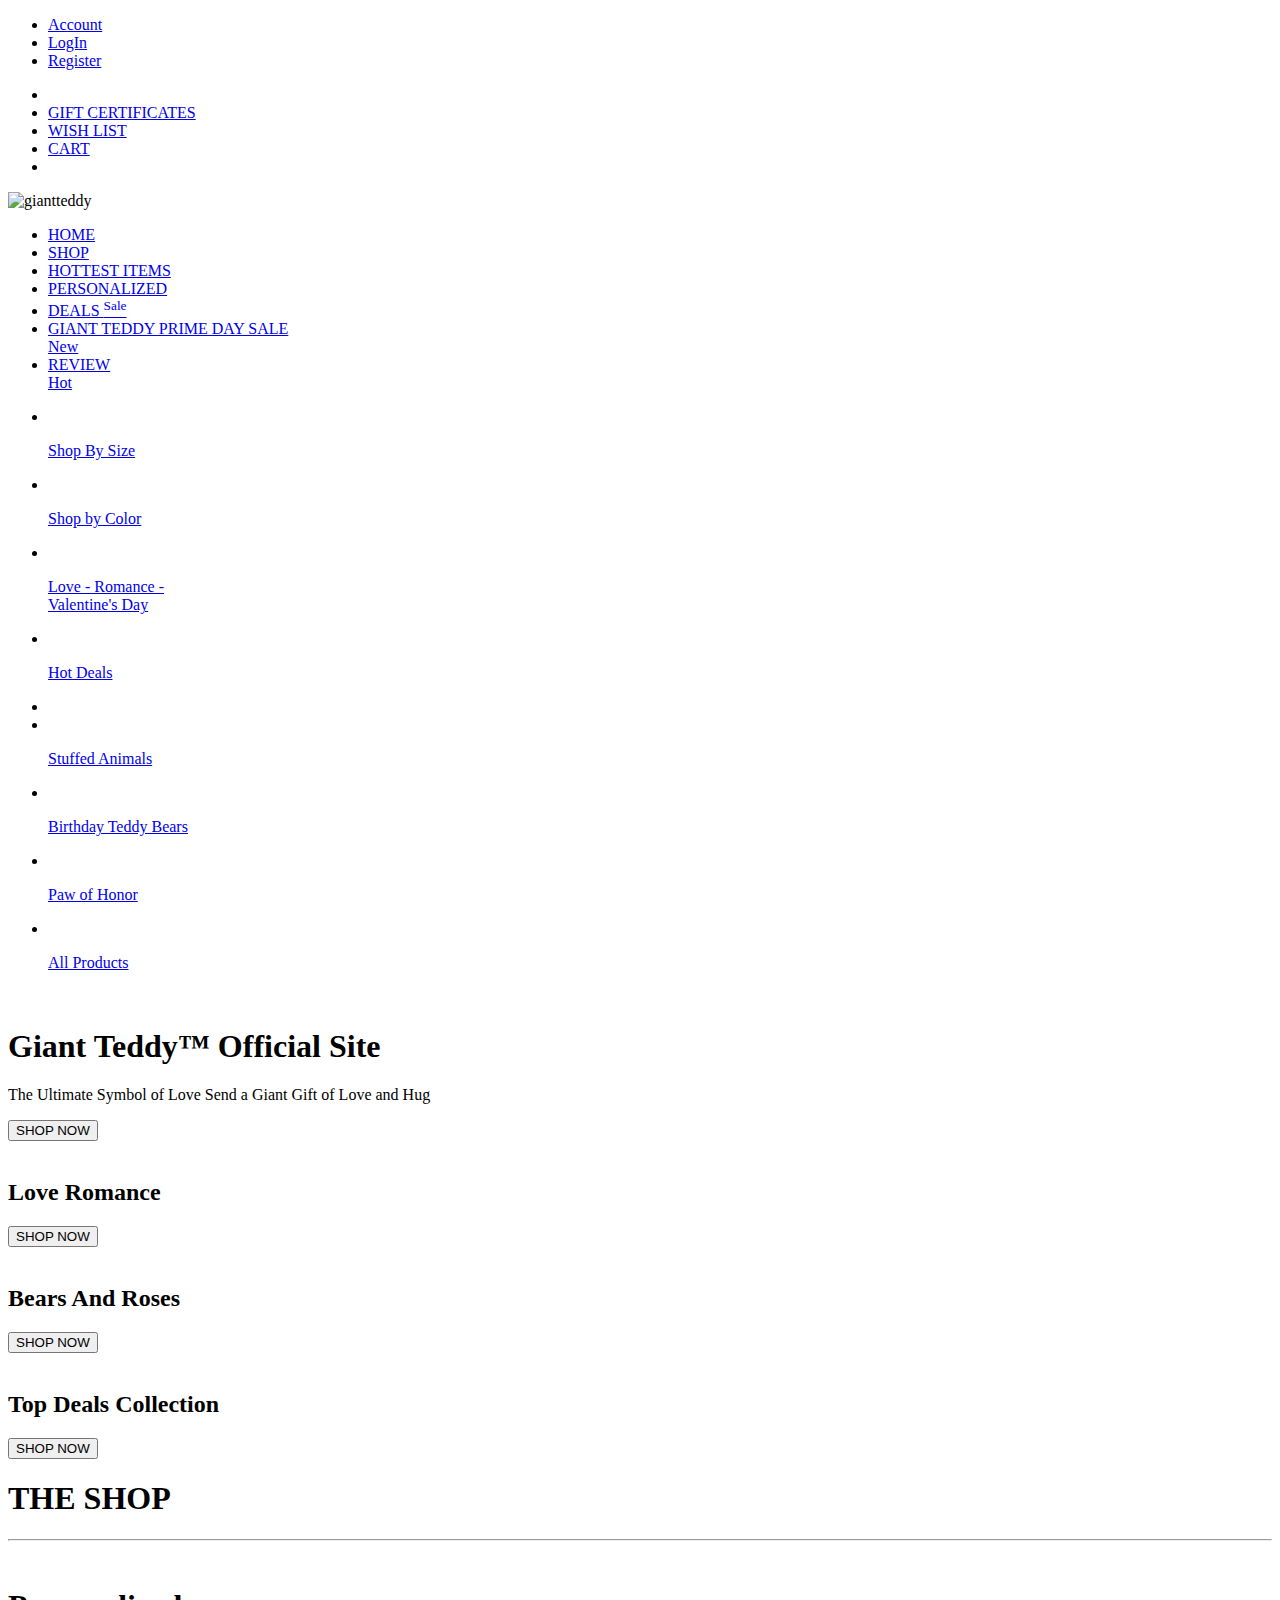
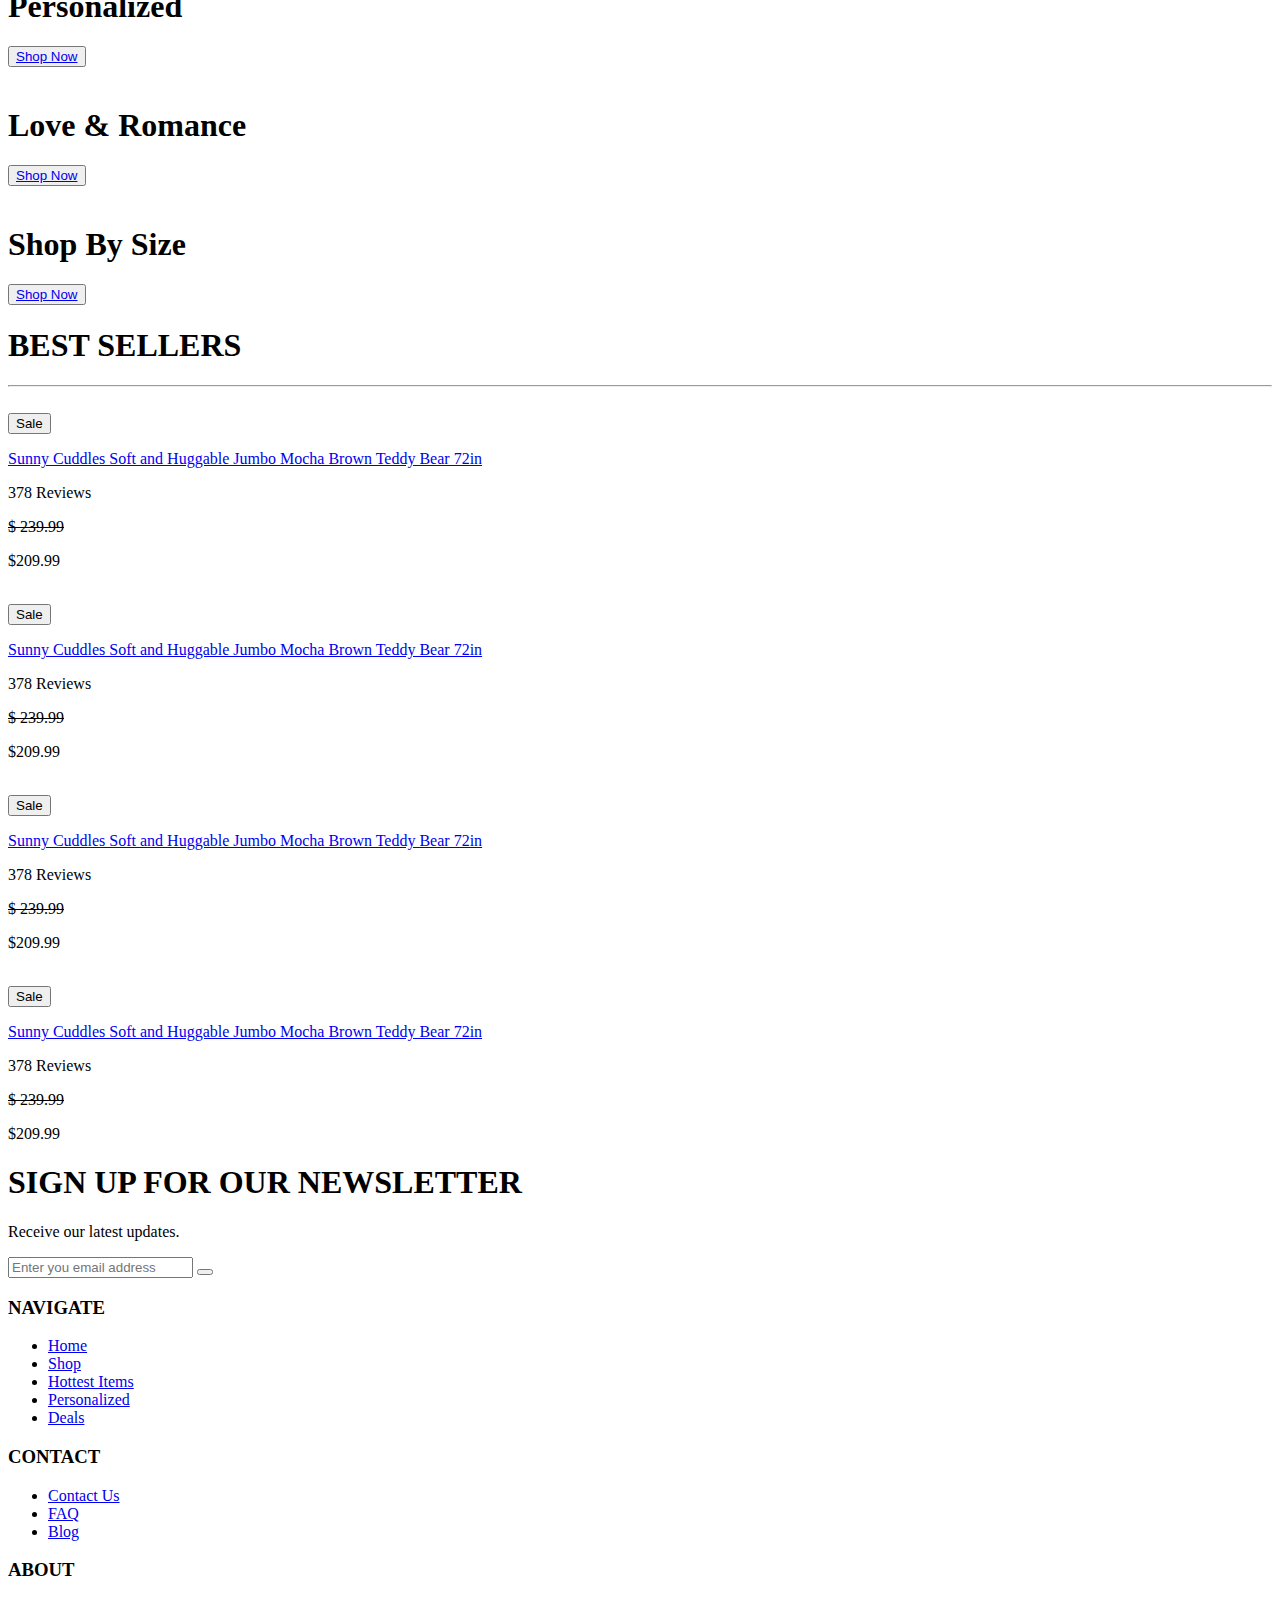
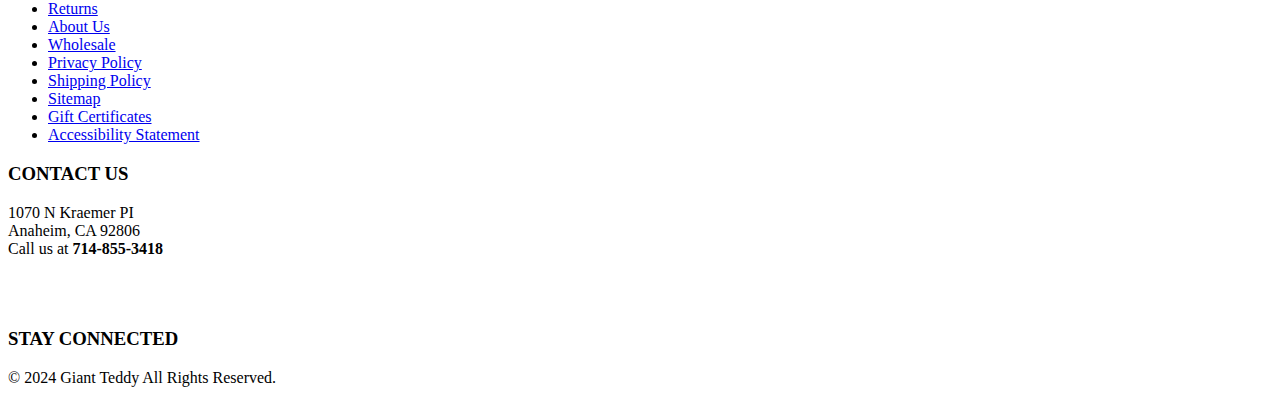
==== index.html @ fda56400 "new repo giantteddy" ====
<!DOCTYPE html>
<html lang="en">
<head>
    <meta charset="UTF-8">
    <meta name="viewport" content="width=device-width, initial-scale=1.0">
    
    <!--CSS Style Sheet Link-->
    <link rel="stylesheet" href="../Giantteddy-clone/css/style.css">

    <!--Font Awesome Link-->
    <link rel="stylesheet" href="https://cdnjs.cloudflare.com/ajax/libs/font-awesome/6.5.2/css/all.min.css"
    integrity="sha512-SnH5WK+bZxgPHs44uWIX+LLJAJ9/2PkPKZ5QiAj6Ta86w+fsb2TkcmfRyVX3pBnMFcV7oQPJkl9QevSCWr3W6A=="
    crossorigin="anonymous" referrerpolicy="no-referrer" />
    
    <title>Giantteddy</title>
</head>
<body>
    <!--Start Header -->
    <header>
    <div class="top-header">
        <div class="left-header">
            <ul class="header-list left-headerlist">
                <li class="header-items left-headeritems"><a href="#">Account</a></li>
                <li class="header-items left-headeritems"><a href="#">LogIn</a></li>
                <li class="header-items left-headeritems"><a href="#">Register</a></li>
            </ul>
        </div>
   
       <div class="right-header">
            <div class="right-content">
                <ul class="header-list right-headerlist">
                    <li class="header-items right-headeritems"><a href="#"><i class="fa-solid fa-magnifying-glass"></i></a></li>
                    <li class="header-items right-headeritems"><a href="#">GIFT CERTIFICATES</a></li>
                    <li class="header-items right-headeritems"><a href="#">WISH LIST</a></li>
                    <li class="header-items right-headeritems"><a href="#">CART</a></li>
                    <li class="header-items right-headeritems"><a href="#"><i class="fa-solid fa-bag-shopping"></i></a></li>
                </ul>
            </div>
       </div>
    </div>
  
    <div class="top-level-2">
        <div class="center-header">
            <div class="small-logo">
                <img src="../Giantteddy-clone/image/logo.webp" alt="giantteddy">
            </div>
            <div class="nav-center">
                <ul class="nav-centerlist center-headerlist">
                    <li class="center-headeritems"><a href="#">HOME</a></li>
                    <li class="center-headeritems"><a href="#">SHOP</a></li>
                    <li class="center-headeritems"><a href="#">HOTTEST ITEMS</a></li>
                    <li class="center-headeritems"><a href="#">PERSONALIZED</a></li>
                    <li class=" center-headeritems"><a href="#">DEALS <sup class="sup-sale">Sale</sup> </a></li>
                    <li class="center-headeritems"><a href="#">GIANT TEDDY PRIME DAY SALE <div class="supcenter"><span class="center-new">New</span></div> </a></li>
                    <li class="center-headeritems"><a href="#">REVIEW <div class="supreview"><span class="center-hot">Hot</span></div></a></li>
                </ul>
            </div>
        </div>
    </div>

    <div class="head-logobar">
        <ul>
            <li>
                <a href="#"><img class="circle" src="../Giantteddy-clone/image/head-left1.webp" alt=""> <p>Shop By Size</p></a>
            </li>
            <li>
                <a href="#"><img class="circle" src="../Giantteddy-clone/image/head-left2.webp" alt=""> <p>Shop by Color</p></a>
            </li>
            <li>
                <a href="#"><img class="circle" src="../Giantteddy-clone/image/head-left3.webp" alt=""> <p>Love - Romance -<br> Valentine's Day</p></a>
            </li>
            <li>
                <a href="#"><img class="circle" src="../Giantteddy-clone/image/head-left4.webp" alt=""> <p>Hot Deals

                </p></a>
            </li>
            <li class="logo-hide">
                <a href="#"><img class="logo-none" src="../Giantteddy-clone/image/logo.webp" alt=""> </a>
            </li>
            <li>
                <a href="#"><img class="circle" src="../Giantteddy-clone/image/head-right1.webp" alt=""> <p>Stuffed Animals</p></a>
            </li>
            <li>
                <a href="#"><img class="circle" src="../Giantteddy-clone/image/head-right2.webp" alt=""> <p>Birthday Teddy Bears</p></a>
            </li>
            <li>
                <a href="#"><img class="circle" src="../Giantteddy-clone/image/head-right3.webp" alt=""> <p>Paw of Honor</p></a>
            </li>
            <li>
                <a href="#"><img class="circle" src="../Giantteddy-clone/image/head-right4.webp" alt=""> <p>All Products</p></a>
            </li>
        </ul>
          
    </div>

    </header>

    <!--End Header-->


    <!--*** Start Body Content ***-->
    <div class="main-content">
        <div class="main-container">
            <div class="left-image">
                <img src="../Giantteddy-clone/image/main1.jpg" alt="">
                <div class="left-text">
                    <h1>Giant Teddy™ Official Site</h1>
                    <p>The Ultimate Symbol of Love Send a Giant Gift of Love and Hug </p>
                    <div class="left-imagebutton">
                    <button>SHOP NOW</button>
                </div>
                </div>
            </div>
            <div class="right-topimage">
                <div class="right-colimage">
                <img src="../Giantteddy-clone/image/main2.jpg" alt="">
                <div class="right-toptext">
                    <h2>Love Romance</h2>
                    <div class="left-imagebutton">
                        <button>SHOP NOW</button>
                    </div>
                </div>
            </div>
            <div class="right-bottomimage">
                <div class="bottom-leftimage">
                <img src="../Giantteddy-clone/image/main3.jpg" alt="">
            
                <div class="right-bottomtext">
                    <h2>Bears And Roses</h2>
                    <div class="left-imagebutton">
                        <button>SHOP NOW</button>
                    </div>
                </div>
            </div>
                <div class="bottom-rightimage">
                    <img src="../Giantteddy-clone/image/main4.jpg" alt="">
                    <div class="right-bottomtext">
                        <h2>Top Deals Collection</h2>
                        <div class="left-imagebutton">
                            <button>SHOP NOW</button>
                        </div>
                    </div>
                </div>
            </div>
            </div>
        </div>

    </div>


    <!--*** The Shop Section ***-->
        <div class="theshop-container container">
            <div class="hori-line">
                <h1 class="shop-heading">THE SHOP</h1>
                <hr class="horizontal-line">
            </div>
            <div class="theshop-box">
                <div class="title-box">
                <div class="theshop-img">
                <a href="#">   <img src="../Giantteddy-clone/image/theshop1.webp" alt=""></a> 
                </div>
                <div class="theshop-title">
                    <h1>Personalized</h1>
                </div>
                <div class="theshop-button">
                    <button> <a href="#">Shop Now</a></button>
                </div>
            </div>

            <div class="title-box">
                <div class="theshop-img">
                  <a href="#">  <img src="../Giantteddy-clone/image/theshop2.webp" alt=""></a>
                </div>
                <div class="theshop-title">
                    <h1>Love & Romance</h1>
                </div>
                <div class="theshop-button">
                    <button> <a href="#">Shop Now</a></button>
                </div>
            </div>

            <div class="title-box">
                <div class="theshop-img">
               <a href="#"><img src="../Giantteddy-clone/image/theshop3.webp" alt=""></a> 
                </div>
                <div class="theshop-title">
                    <h1>Shop By Size</h1>
                </div>
                <div class="theshop-button">
                    <button> <a href="#">Shop Now</a></button>
                </div>
            </div>
            </div>
       </div>




         <!--*** The Shop Section ***-->
         <div class="bestseller-container container">
            <div class="hori-line">
                <h1 class="shop-heading">BEST SELLERS</h1>
                <hr class="horizontal-line">
            </div>
            <div class="bestseller-box">
                <div class="bestseller-imagebox">
                    <div class="bestseller-image">
                       <a href="#"> <img src="../Giantteddy-clone/image/sale1.jpg" alt=""></a>
                       <div class="sale-button">
                        <button>Sale</button>
                       </div>
                       <div class="quick-view">
                        <i class="fa-regular fa-eye"></i>
                       </div>
                       <div class="wishlist">
                        <i class="fa-regular fa-heart"></i>
                       </div>
                    </div>
                    <div class="bestseller-content">
                        <p><a href="#">Sunny Cuddles Soft and Huggable Jumbo Mocha Brown Teddy Bear 72in</a></p>
                    </div>
                    <div class="bestseller-review">
                        <p>378 Reviews</p>
                    </div>
                    <div class="bestseller-pricing">
                        <p><del>$ 239.99</del></p>
                        <p>$209.99</p>
                    </div>
                </div>

                <div class="bestseller-imagebox">
                    <div class="bestseller-image">
                       <a href="#"> <img src="../Giantteddy-clone/image/sale1.jpg" alt=""></a>
                       <div class="sale-button">
                        <button>Sale</button>
                       </div>
                       <div class="quick-view">
                        <i class="fa-regular fa-eye"></i>
                       </div>
                       <div class="wishlist">
                        <i class="fa-regular fa-heart"></i>
                       </div>
                    </div>
                    <div class="bestseller-content">
                        <p><a href="#">Sunny Cuddles Soft and Huggable Jumbo Mocha Brown Teddy Bear 72in</a></p>
                    </div>
                    <div class="bestseller-review">
                        <p>378 Reviews</p>
                    </div>
                    <div class="bestseller-pricing">
                        <p><del>$ 239.99</del></p>
                        <p>$209.99</p>
                    </div>
                </div>

                <div class="bestseller-imagebox">
                    <div class="bestseller-image">
                       <a href="#"> <img src="../Giantteddy-clone/image/sale1.jpg" alt=""></a>
                       <div class="sale-button">
                        <button>Sale</button>
                       </div>
                       <div class="quick-view">
                        <i class="fa-regular fa-eye"></i>
                       </div>
                       <div class="wishlist">
                        <i class="fa-regular fa-heart"></i>
                       </div>
                    </div>
                    <div class="bestseller-content">
                        <p><a href="#">Sunny Cuddles Soft and Huggable Jumbo Mocha Brown Teddy Bear 72in</a></p>
                    </div>
                    <div class="bestseller-review">
                        <p>378 Reviews</p>
                    </div>
                    <div class="bestseller-pricing">
                        <p><del>$ 239.99</del></p>
                        <p>$209.99</p>
                    </div>
                </div>


                <div class="bestseller-imagebox">
                    <div class="bestseller-image">
                       <a href="#"> <img src="../Giantteddy-clone/image/sale1.jpg" alt=""></a>
                       <div class="sale-button">
                        <button>Sale</button>
                       </div>
                       <div class="quick-view">
                        <i class="fa-regular fa-eye"></i>
                       </div>
                       <div class="wishlist">
                        <i class="fa-regular fa-heart"></i>
                       </div>
                    </div>
                    <div class="bestseller-content">
                        <p><a href="#">Sunny Cuddles Soft and Huggable Jumbo Mocha Brown Teddy Bear 72in</a></p>
                    </div>
                    <div class="bestseller-review">
                        <p>378 Reviews</p>
                    </div>
                    <div class="bestseller-pricing">
                        <p><del>$ 239.99</del></p>
                        <p>$209.99</p>
                    </div>
                </div>


            </div>

       </div>










    <!--*** End Body Content ***-->
    <!--Start Footer-->
    <footer>
<div class="footer">
    <div class="main-footer">
        <div class="footer-newsletter">
        <h1>SIGN UP FOR OUR NEWSLETTER</h1>
        <p>Receive our latest updates.</p>
        <div class="footer-search">
            <input type="search" placeholder="Enter you email address">
           <button><i class="fa-solid fa-arrow-right"></i></button>
        </div>
    </div>
    </div>



<!--Footer Content-->

    <div class="footer-content">

        <div class="navigate">
            <h3>NAVIGATE</h3>
            <ul>
                <li><a href="#">Home</a></li>
                <li><a href="#">Shop</a></li>
                <li><a href="#">Hottest Items</a></li>
                <li><a href="#">Personalized</a></li>
                <li><a href="#">Deals</a></li>
            </ul>
        </div>
      
        <div class="contact">
            <h3>CONTACT</h3>
            <ul>
                <li><a href="#">Contact Us</a></li>
                <li><a href="#">FAQ</a></li>
                <li><a href="#">Blog</a></li>
                
            </ul>
        </div>
        <div class="about">
            <h3>ABOUT</h3>
            <ul>
                <li><a href="#">Returns</a></li>
                <li><a href="#">About Us</a></li>
                <li><a href="#">Wholesale</a></li>
                <li><a href="#">Privacy Policy</a></li>
                <li><a href="#">Shipping Policy</a></li>
                <li><a href="#">Sitemap</a></li>
                <li><a href="#">Gift Certificates</a></li>
                <li><a href="#">Accessibility Statement</a></li>
            </ul>
        </div>
    
           <div class="contactus">
            <h3>CONTACT US</h3>
                <p>1070 N Kraemer PI <br>
                    Anaheim, CA 92806 <br>
                    Call us at <strong> 714-855-3418</strong></p> <br>
                <img src="../Giantteddy-clone/image/bbb-footer-black.webp" alt="">
        </div>
        <div class="stayconnected">
            <h3>STAY CONNECTED</h3>
           <a href="#"> <i class="fa-brands fa-facebook-f"></i></a>
           <a href="#">  <i class="fa-brands fa-square-instagram"></i></a>
           <a href="#">  <i class="fa-brands fa-twitter"></i></a>
           <a href="#"></a> <i class="fa-brands fa-pinterest"></i></a>
        </div>
    
    
    </div>







    <div class="bottom-footer">
        <p>© 2024 Giant Teddy All Rights Reserved.</p>
    </div>
</div>











    </footer>
    <!--End Footer-->

</body>
</html>
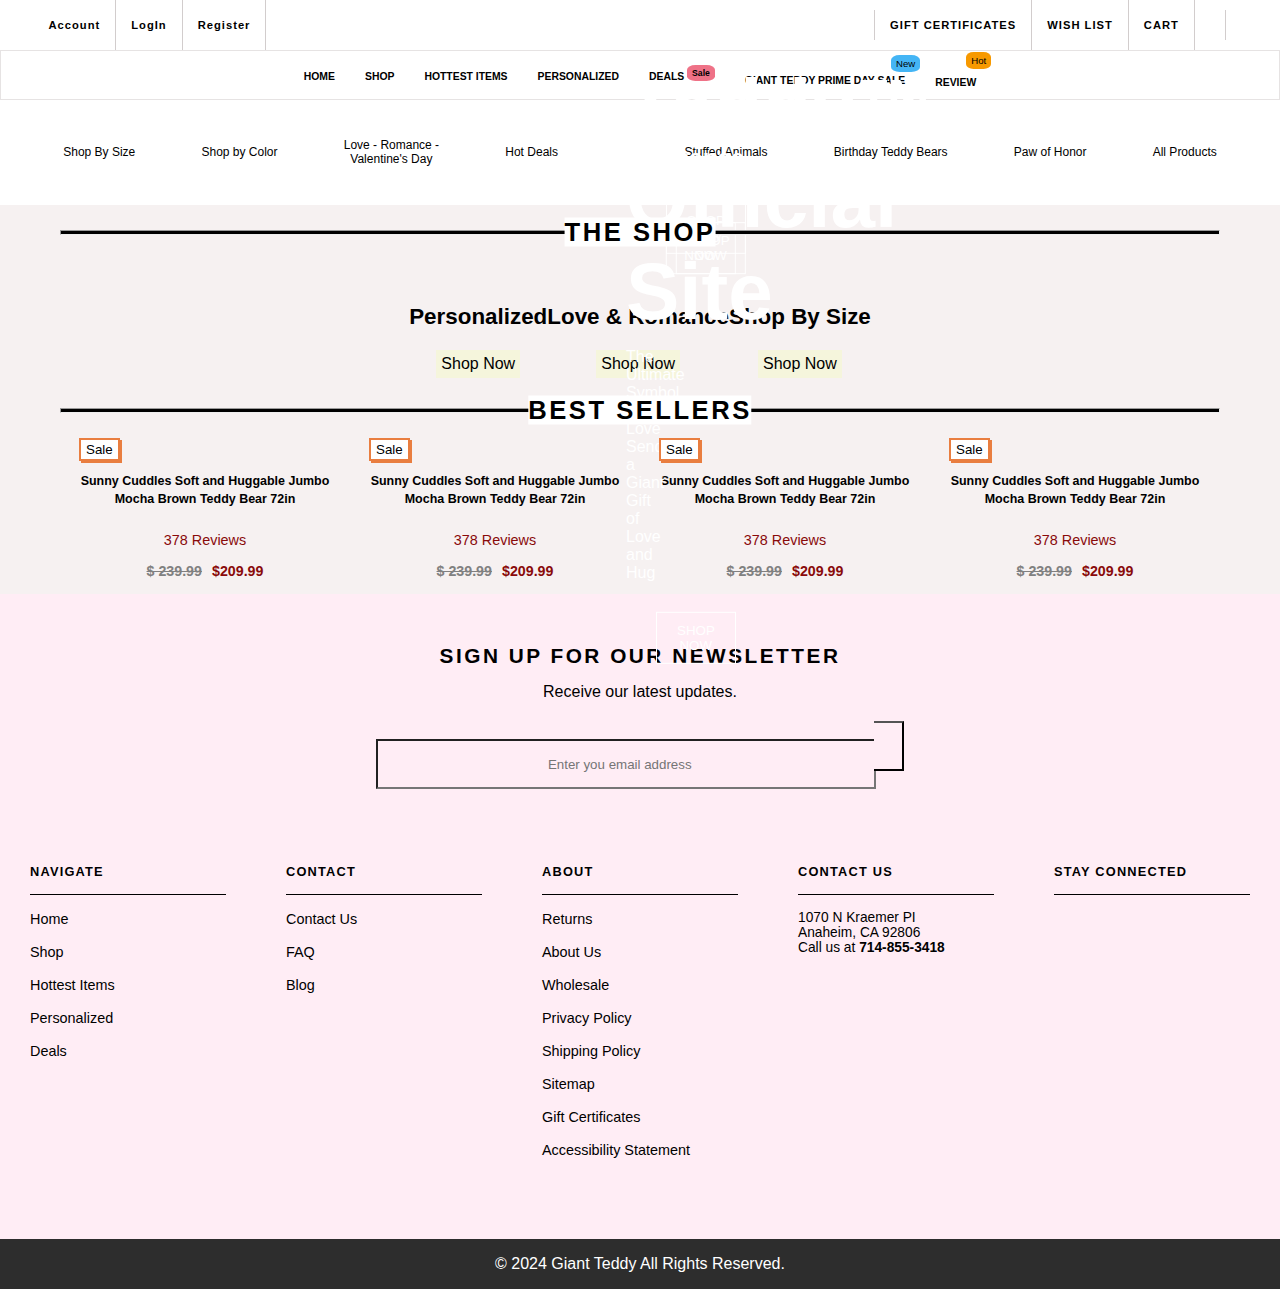
==== commit 52fb556a: "Update index.html" ====
--- a/index.html
+++ b/index.html
@@ -5,7 +5,7 @@
     <meta name="viewport" content="width=device-width, initial-scale=1.0">
     
     <!--CSS Style Sheet Link-->
-    <link rel="stylesheet" href="../Giantteddy-clone/css/style.css">
+    <link rel="stylesheet" href="../css/style.css">
 
     <!--Font Awesome Link-->
     <link rel="stylesheet" href="https://cdnjs.cloudflare.com/ajax/libs/font-awesome/6.5.2/css/all.min.css"
@@ -416,4 +416,4 @@
     <!--End Footer-->
 
 </body>
-</html>+</html>
--- a/css/style.css
+++ b/css/style.css
@@ -0,0 +1,696 @@
+* {
+    margin: 0px;
+    padding: 0px;
+    font-family: Verdana, Geneva, Tahoma, sans-serif;
+    box-sizing: border-box;
+
+
+}
+
+/* *** Header *** */
+
+.header-list {
+    display: flex;
+    justify-content: center;
+    align-items: center;
+    list-style: none;
+    width: 100%;
+
+}
+
+.header-items {
+    padding: 15px;
+}
+
+.header-list li {
+    border-right: 1px solid rgb(210, 205, 205);
+}
+
+.header-items a {
+    text-decoration: none;
+    color: black;
+    font-size: 0.7rem;
+    line-height: 1.2rem;
+    letter-spacing: 1px;
+    font-weight: 600;
+
+}
+
+.header-items a:hover {
+    text-decoration: underline dotted;
+}
+
+.left-header {
+    width: 300px;
+    height: 50px;
+    float: left;
+
+}
+
+.right-header {
+    width: 490px;
+    float: right;
+    height: 50px;
+}
+
+.right-header i {
+    font-size: 1.3rem;
+}
+
+.center-header {
+    height: 70px;
+
+}
+
+.center-header ul {
+    border: 1px solid rgb(230, 227, 227);
+}
+
+
+.nav-centerlist {
+    display: flex;
+    justify-content: center;
+    align-items: center;
+    list-style: none;
+    width: 100%;
+
+
+}
+
+.small-logo {
+    display: none;
+}
+
+.center-headeritems {
+    padding: 15px;
+}
+
+.center-headeritems a {
+    font-size: .65rem;
+    font-weight: 600;
+    text-decoration: none;
+    color: black;
+}
+
+.sup-sale {
+    padding: 3px 5px 3px 5px;
+    background-color: rgb(239, 114, 135);
+    border-radius: 30%;
+    font-weight: 700;
+
+}
+
+.center-new {
+    padding: 3px 5px 3px 5px;
+    background-color: #44b5f5;
+    border-radius: 30%;
+    font-weight: 500;
+    font-size: 0.6rem;
+
+
+}
+
+.supcenter {
+    margin-top: -30px;
+    text-align: right;
+    margin-right: -15px;
+    margin-bottom: 12px;
+}
+
+
+.supreview {
+    margin-top: -35px;
+    text-align: right;
+    margin-right: -15px;
+    margin-bottom: 12px;
+}
+
+.center-hot {
+    padding: 3px 5px 3px 5px;
+    background-color: #f79900;
+    border-radius: 30%;
+    font-weight: 500;
+    font-size: 0.6rem;
+}
+
+
+.head-logobar {
+    display: flex;
+    justify-content: center;
+    align-items: center;
+    justify-content: space-evenly;
+    padding-top: 50px;
+
+}
+
+.circle {
+    border-radius: 50%;
+}
+
+.head-logobar p {
+    padding: 3px;
+    font-size: 0.75rem;
+}
+
+.head-logobar ul {
+    display: flex;
+    justify-content: center;
+    align-items: center;
+    justify-content: space-evenly;
+    width: 100%;
+}
+
+.head-logobar li {
+    display: flex;
+    justify-content: center;
+    align-items: center;
+    justify-content: space-evenly;
+
+}
+
+.head-logobar a {
+    text-decoration: none;
+    text-align: center;
+    color: black;
+    font-size: .8rem;
+}
+
+/* *** Start Body Content *** */
+
+.main-container {
+    display: flex;
+    justify-content: center;
+
+}
+
+.left-image {
+    position: relative;
+}
+
+.left-text {
+    position: absolute;
+    top: 50%;
+    left: 50%;
+    transform: translate(-50%, -30%);
+    color: white;
+    width: 80%;
+
+}
+
+.left-text h1 {
+    font-size: 5rem;
+    font-weight: 600;
+}
+
+.left-text p {
+    padding-top: 10px;
+}
+
+.left-imagebutton {
+    padding: 30px;
+
+}
+
+.left-text button {
+    padding: 10px 20px 10px 20px;
+    background: transparent;
+    color: white;
+    border: 1px solid white;
+}
+
+
+.left-image img {
+    height: auto;
+    width: 100%;
+    padding: 5px;
+}
+
+.right-colimage {
+    position: relative;
+}
+
+.right-toptext {
+    position: absolute;
+    top: 75%;
+    left: 25%;
+    transform: translate(-40%, -40%);
+    color: white;
+    width: 50%;
+
+}
+
+.right-toptext button {
+    padding: 10px 20px 10px 20px;
+    background: transparent;
+    color: white;
+    border: 1px solid white;
+
+}
+
+
+.right-topimage img {
+    height: auto;
+    width: 100%;
+    padding: 5px;
+
+}
+
+.right-bottomimage {
+    display: flex;
+    justify-content: center;
+
+}
+
+.bottom-leftimage {
+    position: relative;
+}
+
+.right-bottomimage img {
+    height: auto;
+    width: 100%;
+}
+
+.right-bottomtext {
+    position: absolute;
+    top: 75%;
+    left: 40%;
+    transform: translate(-40%, -40%);
+    color: white;
+    width: 80%;
+    font-size: .7rem;
+}
+
+.right-bottomtext button {
+    padding: 10px 15px 10px 15px;
+    background: transparent;
+    color: white;
+    border: 1px solid white;
+
+}
+
+.bottom-rightimage {
+    position: relative;
+}
+
+
+/* ***   The Shop Section      *** */
+.container {
+    background-color: rgb(246, 241, 241);
+    padding: 5px 60px 5px 60px;
+
+}
+
+.hori-line {
+    position: relative;
+
+}
+
+.shop-heading {
+    position: absolute;
+    top: 50%;
+    left: 50%;
+    transform: translate(-50%, -50%);
+    color: white;
+    background-color: white;
+    color: black;
+    font-size: 1.6rem;
+    font-weight: 600;
+    letter-spacing: 2.5px;
+
+}
+
+
+.horizontal-line {
+    margin: 20px 0px 20px 0px;
+    height: 0.3rem;
+    background-color: black;
+
+}
+
+.theshop-box {
+    text-align: center;
+    display: flex;
+    justify-content: center;
+    align-items: center;
+
+}
+
+.theshop-box img {
+    width: 100%;
+    height: auto;
+    padding: 15px 15px 15px 0px;
+    object-fit: cover;
+
+}
+
+
+.theshop-title h1 {
+    font-size: 1.4rem;
+    padding: 15px 0px 20px 0px;
+    font-weight: 700;
+
+}
+
+.theshop-button button {
+    border: none;
+    padding: 5px;
+    background-color: beige;
+
+}
+
+.theshop-button a {
+    text-decoration: none;
+    color: black;
+    font-size: 1rem;
+    font-weight: 500;
+
+}
+
+.bestseller-box {
+    display: flex;
+    justify-content: center;
+    align-items: center;
+
+}
+
+.bestseller-imagebox {
+    text-align: center;
+    padding: 5px;
+
+}
+
+.bestseller-image {
+    position: relative;
+
+}
+
+.bestseller-image img {
+    width: 100%;
+    height: auto;
+
+}
+
+.sale-button button {
+    position: absolute;
+    top: 5%;
+    left: 5%;
+    background-color: white;
+    padding: 2px 5px;
+    border: 2px solid rgb(233, 126, 64);
+    box-shadow: 2px 2px rgb(233, 126, 64);
+
+}
+
+.quick-view {
+    position: absolute;
+    top: 5%;
+    right: 5%;
+
+}
+
+.wishlist {
+    position: absolute;
+    right: 5%;
+    bottom: 5%;
+
+}
+
+
+.bestseller-content a {
+    color: black;
+    font-size: .78rem;
+    text-decoration: none;
+    font-weight: 600;
+
+}
+
+.bestseller-content p {
+    padding: 15px 5px 15px 5px;
+
+}
+
+.bestseller-review p {
+    font-size: 0.9rem;
+    color: rgb(137, 10, 10);
+    padding: 10px 10px;
+
+}
+
+.bestseller-pricing {
+    display: flex;
+    justify-content: center;
+    padding: 5px;
+
+}
+
+.bestseller-pricing del {
+    color: grey;
+
+}
+
+.bestseller-pricing p {
+    padding: 0px 5px 0px 5px;
+    color: rgb(137, 10, 10);
+    font-size: .89rem;
+    font-weight: 700;
+
+}
+
+
+
+
+
+
+
+
+
+
+
+
+
+
+
+/*  ***  Footer   ***  */
+
+
+.footer {
+    background-color: #ffedf5;
+}
+
+.footer-newsletter {
+    display: flex;
+    justify-content: center;
+    text-align: center;
+    flex-direction: column;
+    padding-top: 50px;
+}
+
+.footer-newsletter h1 {
+    font-size: 1.3rem;
+    font-weight: 600;
+    letter-spacing: 2.5px;
+}
+
+.footer-newsletter p {
+    font-size: 1rem;
+    padding-top: 15px;
+
+
+}
+
+.footer-search {
+    padding-top: 20px;
+}
+
+.footer-search input {
+    text-align: center;
+    height: 50px;
+
+    width: 500PX;
+    background-color: #ffedf5;
+}
+
+.footer-search button {
+    height: 50px;
+    width: 30px;
+    background-color: #ffedf5;
+    border-left: none;
+    margin-left: -7px;
+
+}
+
+.footer-content {
+    display: flex;
+    justify-content: center;
+    justify-content: space-evenly;
+    padding-top: 45px;
+    padding-bottom: 50px;
+
+
+}
+
+.footer-content div {
+    width: calc(100% / 5);
+    margin: 30px;
+
+}
+
+.footer-content li {
+    list-style: none;
+    padding-top: 15px;
+
+}
+
+.footer-content h3 {
+    border-bottom: 1px solid black;
+    font-size: .80rem;
+    font-weight: 600;
+    letter-spacing: 1.2px;
+    padding-bottom: 15px;
+
+}
+
+.footer-content a {
+    text-decoration: none;
+    color: black;
+    font-size: .9rem;
+
+}
+
+.contactus p {
+    padding-top: 15px;
+    font-size: .86rem;
+}
+
+.stayconnected i {
+    padding-top: 15px;
+    padding-left: 10px;
+    font-size: 1.4rem;
+}
+
+.bottom-footer {
+    background-color: #2d2d2d;
+    color: white;
+    height: 50px;
+
+    display: flex;
+    align-items: center;
+    justify-content: center;
+}
+
+@media(max-width:767px) {
+    .head-logobar {
+        padding-top: 0;
+    }
+    .head-logobar p {
+        padding: 0px;
+    }
+
+
+    .head-logobar ul {
+
+        OVERFLOW-X: SCROLL;
+    }
+
+    .head-logobar ul {
+        width: 100%;
+        GAP: 30PX;
+        OVERFLOW: SCROLL;
+    }
+
+    .top-header {
+        display: none;
+    }
+
+    .top-level-2 {
+        display: none;
+    }
+    
+
+    .logo-hide img{
+        display: none;
+    }
+
+    .right-topimage {
+        display: none;
+    }
+
+    .left-text {
+        text-align: center;
+    }
+
+    .left-text h1 {
+        font-size: 1rem;
+    }
+
+    .left-text p {
+        font-size: .8rem;
+    }
+
+    .left-imagebutton {
+        padding: 10px 1px;
+        display: block;
+        text-align: center;
+    }
+
+    .head-logobar p {
+        font-size: .6rem;
+    }
+
+    .shop-heading {
+        color: black;
+        font-size: .8rem;
+        letter-spacing: .5px;
+        padding: 0 10px;
+        font-weight: 500;
+    }
+
+    .theshop-box {
+        flex-direction: column;
+    }
+
+    .container {
+        background-color: rgb(246, 241, 241);
+        padding: 20px;
+    }
+
+    .footer-content div {
+        width: calc(96% / 2);
+        margin: 1%;
+    }
+
+    .footer-content {
+        flex-wrap: wrap;
+    }
+
+    .footer {
+        padding: 20px;
+    }
+
+    .footer-search input {
+        text-align: center;
+        height: 50px;
+        width: 100%;
+    }
+
+    .footer-search input {
+        text-align: center;
+        height: 50px;
+        width: 100%;
+        outline: none;
+        border: none;
+    }
+
+    .footer-search button {
+
+        outline: none;
+        border: none;
+        background: #FFF;
+        border-left: 1px solid #ffedf5;
+    }
+
+    .footer-search {
+        display: flex;
+    }
+
+}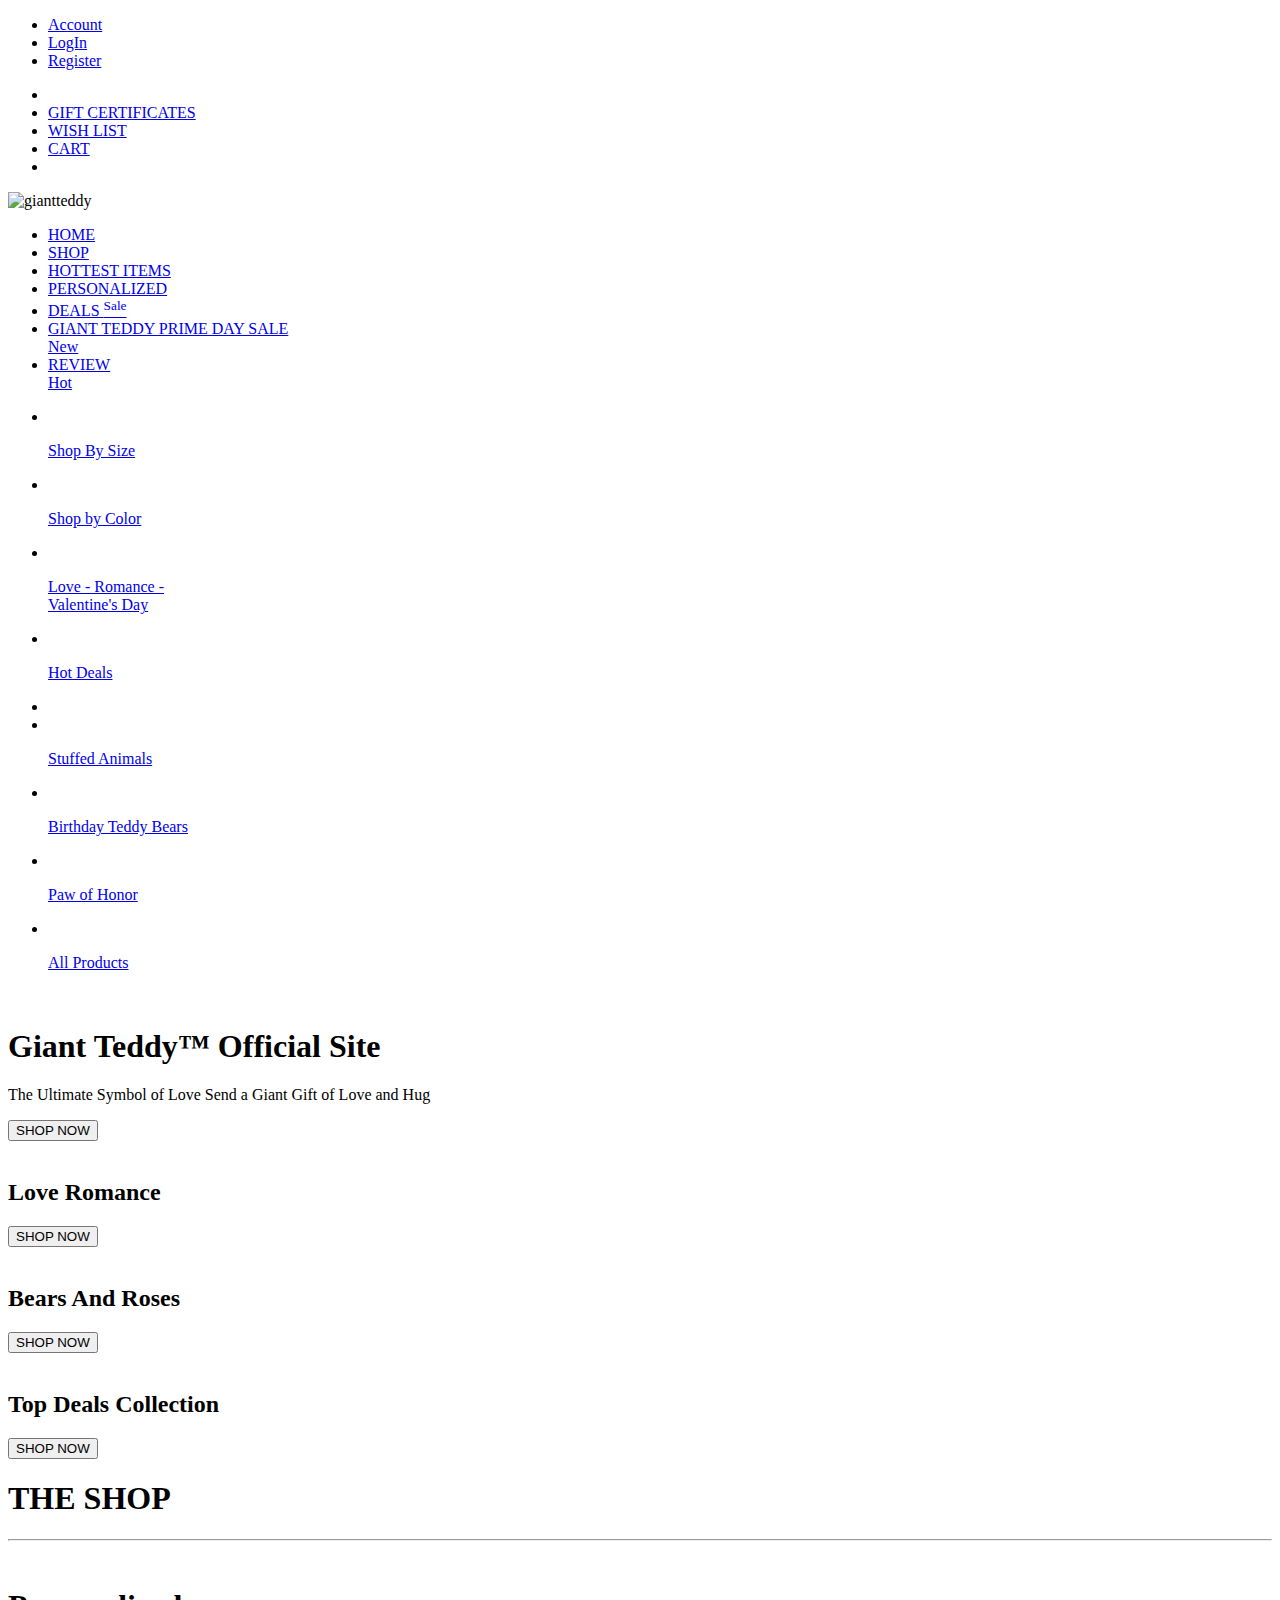
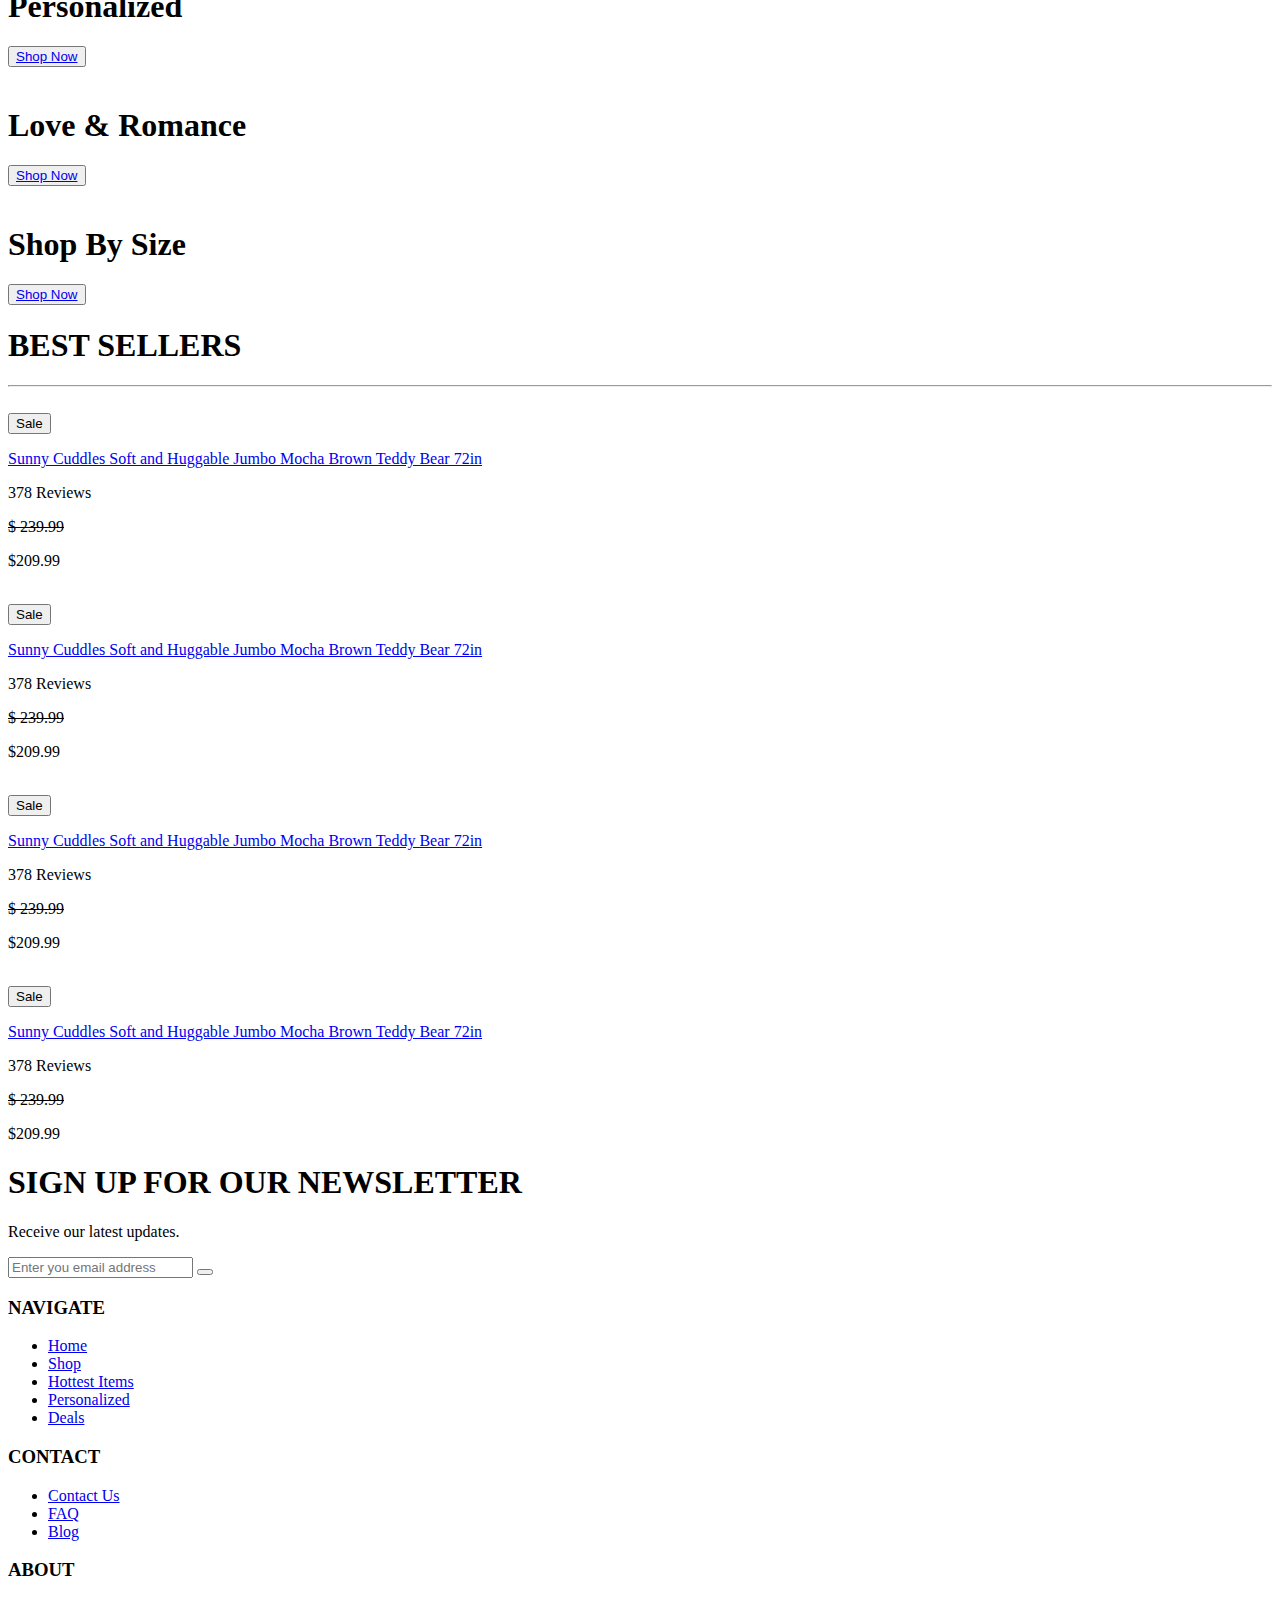
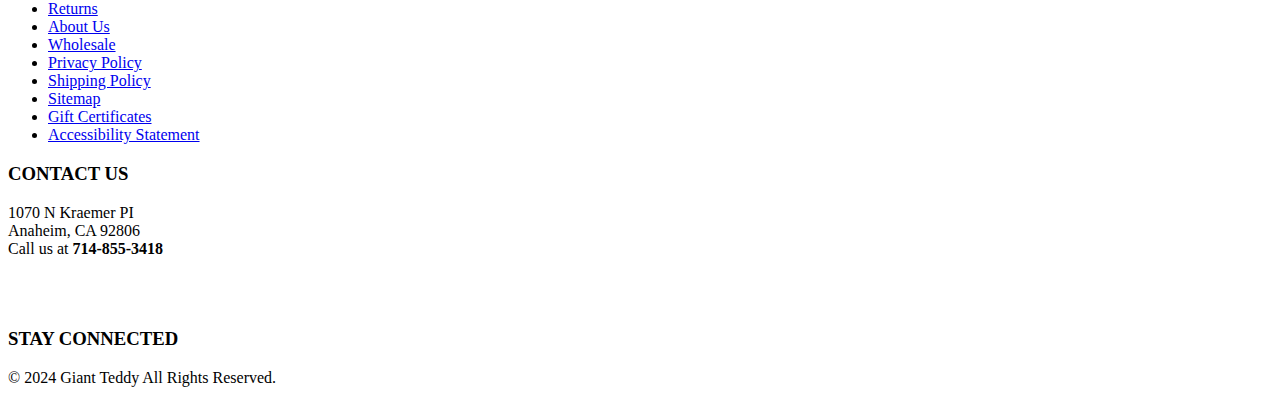
==== commit 5554b375: "Update index.html" ====
--- a/index.html
+++ b/index.html
@@ -5,7 +5,7 @@
     <meta name="viewport" content="width=device-width, initial-scale=1.0">
     
     <!--CSS Style Sheet Link-->
-    <link rel="stylesheet" href="../css/style.css">
+    <link rel="stylesheet" href="../gianttedy/css/style.css">
 
     <!--Font Awesome Link-->
     <link rel="stylesheet" href="https://cdnjs.cloudflare.com/ajax/libs/font-awesome/6.5.2/css/all.min.css"
